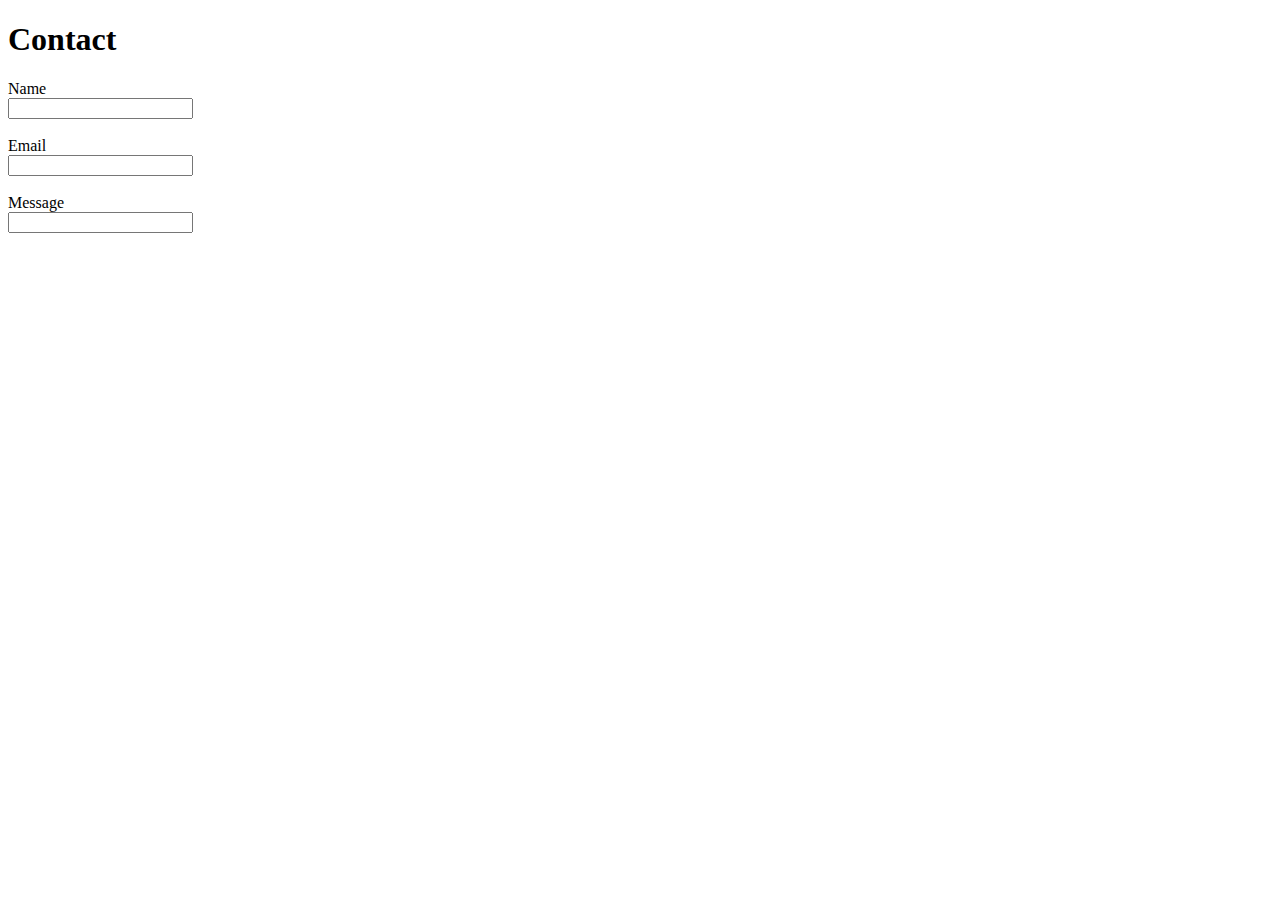
==== contact.html @ 6569a205 "Add files via upload" ====
<!DOCTYPE html>
<html>
<head>
        <meta charset="utf-8">
        <link rel="stylesheet" type="text/css" href="style.css">
    </head>
<!--HTML for Contact form-->
    <title>Contact Form</title>
<body>
        
    <div class ="form">
        <h1>Contact</h1>
<p></p>


</body>
<form>
       Name<br>
       <div id="formname">
        <input type="text" name="name">
        </div>
        <br>
        Email<br>
        <div id="formemail">
        <input type="text" name="Email">
        </div>
        <br>
        Message<br>
        <div id="formmessage">
        <input type="text" name="Message">
        </div>
        <br>
      </form>
    </div>
</body>

</html>
---- style.css ----
.container1{
    background-color: gray;
}   

#header{ 
    background-color: yellow; 
    font-family: Georgia, 'Times New Roman', Times, serif;
    width: 
    height:
    padding:
    margin:  
}

#navbar{ 
    background-color: darkgreen;  
}
  

}
.container2{
    background-color: coral;
    
}

#about{
    background-color: white;
    
}


#body{
    background-color: darkblue;
}
    

#image{
    
}

#aside{
    


#footer {
    background-color: yellow; 
}
    










.form{
    font-family: Arial, Helvetica, sans-serif;
    background: lightgrey;
}

#formname{
    width:50px;
    Height:10px;
    padding:10px;
}

#formemail{
    width:50px;
    Height:10px;
    padding:10px;
}


#formmessage{
    width:50px;
    Height:30px;
    padding:10px;
}
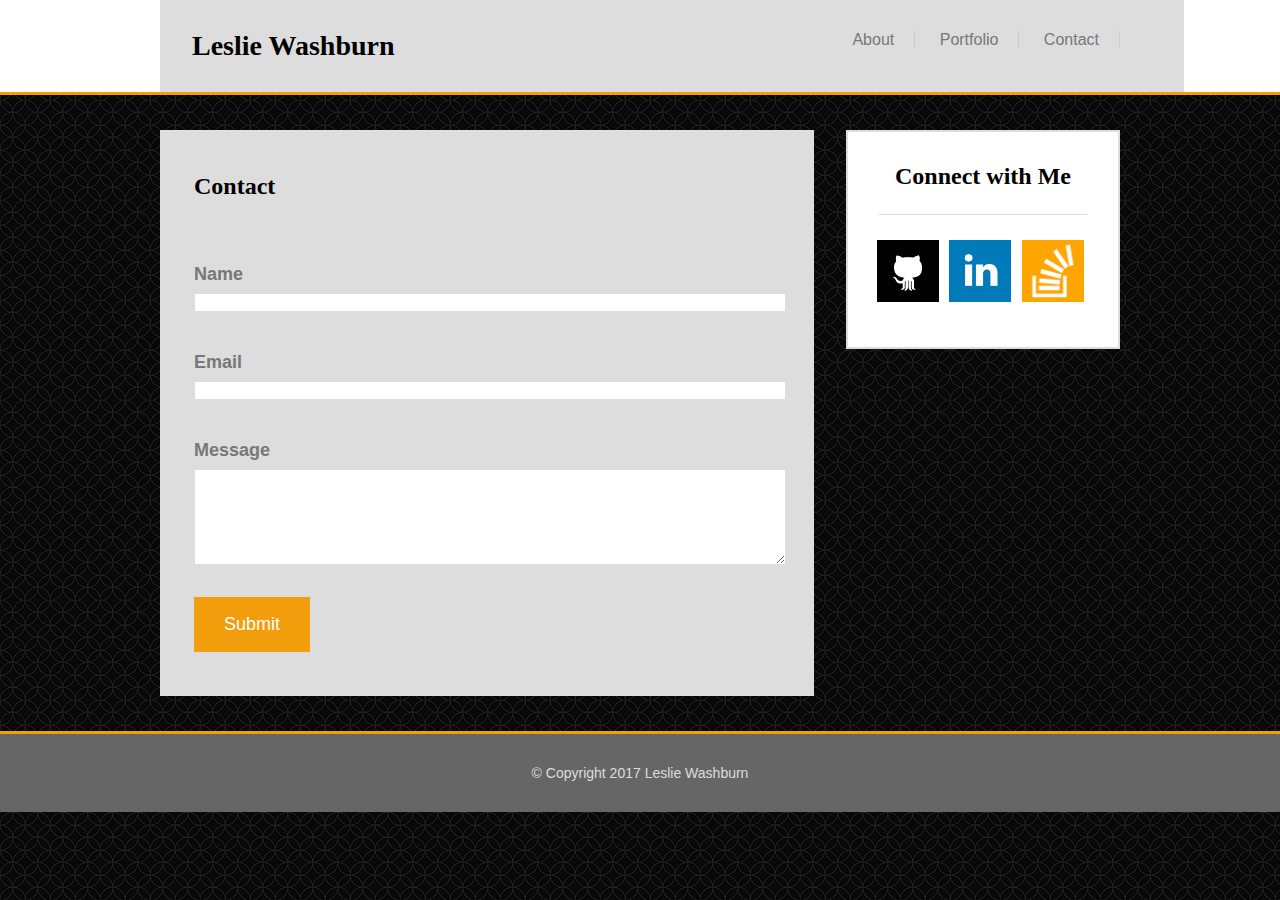
==== commit e2a6959e: "Final Homework" ====
--- a/contact.html
+++ b/contact.html
@@ -1,37 +1,71 @@
 <!DOCTYPE html>
-<html>
-<head>
-        <meta charset="utf-8">
-        <link rel="stylesheet" type="text/css" href="style.css">
-    </head>
-<!--HTML for Contact form-->
-    <title>Contact Form</title>
-<body>
-        
-    <div class ="form">
-        <h1>Contact</h1>
-<p></p>
+<html lang="en-us">
 
+	<head>
+		<meta charset="utf-8">
+		<link rel="stylesheet" type=text/css href="assets/css/reset.css">
+		<link rel="stylesheet" type=text/css href="assets/css/style.css">
+		<title>Leslie Washburn Portfolio</title>
+	</head>
 
-</body>
-<form>
-       Name<br>
-       <div id="formname">
-        <input type="text" name="name">
-        </div>
-        <br>
-        Email<br>
-        <div id="formemail">
-        <input type="text" name="Email">
-        </div>
-        <br>
-        Message<br>
-        <div id="formmessage">
-        <input type="text" name="Message">
-        </div>
-        <br>
-      </form>
-    </div>
-</body>
+	<body background="assets/images/spiration dark.png">
+
+		<header>
+			<div id="top">
+				<h1> Leslie Washburn </h1>
+				<nav>
+					<a class="link1" href="index.html">About</a>
+					<a class="link2" href="portfolio.html">Portfolio</a>										
+					<a class="link3" href="contact.html">Contact</a>
+				</nav>
+			</div>
+		</header>	
+				
+		<div id="wrapper">
+			<section id="content">
+
+				<h2>Contact</h2>
+
+		
+					<p>
+						<label>Name</label>
+						<input type="text">
+							
+					</p>
+					<p>
+						<label>Email</label>
+						<input type="Email" >
+						
+					</p>
+					<p>
+						<label>Message</label>
+						<textarea rows="6" cols="78"></textarea>
+					</p>
+					<p>
+						<input id="submit" type="submit" Value="Submit"></input>
+					</p>
+
+				</form>
+
+			</section>
+
+			<section id="connect">
+				<h3>Connect with Me</h3>
+				
+				<div id="logo">
+				<a href="https://github.com/llwashburn"><img class="icon" src="assets/images/github.png" alt="Github"></a>
+				<a href="https://www.linkedin.com/in/leslie-washburn-617474a7/"><img class="icon" src="assets/images/linkedin.png" alt="Linkedin"></a>
+				<a href="https://stackoverflow.com/users/8677706/llwashburn" ><img class="icon" src="assets/images/stackoverflow.png" alt="Stackoverflow"></a>
+				</div>
+				
+			</section>
+		
+		</div>
+				
+		<footer>
+			&copy; Copyright 2017 Leslie Washburn
+		</footer>
+
+	</body>
 
 </html>--- a/assets/css/style.css
+++ b/assets/css/style.css
@@ -0,0 +1,202 @@
+body {
+	font-family: 'Montserrat', sans-serif;
+}
+
+h1, h2, h3 {	
+	font-family: 'Oswald', sans-serif;
+
+}
+
+header {
+	height: 92px;
+	border-bottom: solid rgb(241, 157, 12);
+	background: #ffffff;
+}
+
+/*styling for header content*/
+div#top {
+	width: 960px;
+	height: 88px;
+	margin: auto;
+	position: relative;
+}
+
+h1 {
+	font-size: 28px;
+	font-weight: bold;
+	font-family: Georgia;
+	color: black;
+	width: 100%;
+	text-align: left;
+	padding: 32px;
+	background: #dddddd;
+}
+
+/*styling for nav bar*/
+nav {
+	width: 50%;
+	text-align: right;
+	position: absolute;
+	top: 32px;
+	right: 0;
+}
+
+a.link1 {
+	font-size: 16px;
+	font-family: Helvetica;
+	color: #777777;
+	padding-left: 20px;
+	text-decoration: none;
+	padding-right: 20px;
+	border-right: 1px solid #cccccc;
+}
+
+a.link2 {
+	font-size: 16px;
+	font-family: Helvetica;
+	color: #777777;
+	padding-left: 20px;
+	text-decoration: none;
+	padding-right: 20px;
+	border-right: 1px solid #cccccc;
+}
+
+a.link3 {
+	font-size: 16px;
+	font-family: Helvetica;
+	color: #777777;
+	padding-left: 20px;
+	text-decoration: none;
+	padding-right: 20px;
+	border-right: 1px solid #cccccc;
+}
+/*wrapper for content area*/
+#wrapper {
+	width: 960px;
+	margin: 35px auto;
+	position: relative;
+}
+
+/*h2 styling details for About, Portfolio & Contact sections*/
+h2 {
+	font-size: 24px;  
+	font-family: Georgia;
+	font-weight: bold;
+	color: black;
+	margin: 42px 32px 30px 32px;
+	padding-bottom: 35px;
+	border-bottom: solid 3px#dddddd;
+}
+
+section#content {
+	width: 650px;
+	border: solid 2px #dddddd;
+	background: #dddddd;
+}
+/*styling for About content section*/
+#content p {
+	font-size: 16px;
+	font-family: Helvetica;
+	line-height: 36px;
+	color: #777777;
+ 	margin: -10px 32px 42px 32px;
+}
+
+#photo {
+	width: 250px;
+	height: auto;
+	float: left;
+	margin: 0 26px 0px 32px;
+}
+
+/*PORTFOLIO SECTION- STYLING/DESIGN*/
+	
+
+div.image{
+	margin: 0 auto;
+	padding: 10px;
+	position: relative;
+	display: inline-block;
+}
+
+
+
+
+/*CONTENT SECTION- DESIGN/STYLING*/
+label {
+	font-size: 18px;
+	font-family: Helvetica;
+	font-weight: bold;
+	color: #777777;
+}
+
+input {
+	font-family: Helvetica;
+	color: #cccccc;
+	width: 100%;
+	display: block;
+	border: solid 1.5px #dddddd;
+}
+
+textarea {
+	font-family: Helvetica;
+	color: #cccccc;
+	width: 100%;
+	display: block;
+	border: solid 1.5px #dddddd;
+}
+
+input#submit {
+	font-size: 18px;
+	font-family: Helvetica;
+	color: #ffffff;
+	text-align: center;
+	width: 116px;
+	padding: 17px;
+	border:black;
+	background: rgb(241, 157, 12);
+}
+
+/*Styling for Connect with Me section*/
+section#connect {
+	width: 270px;
+	border: solid 2px #dddddd;
+	background: #ffffff;
+	position: absolute;
+	top: 0;
+	right: 0;
+}
+
+#connect h3 {
+	font-size: 24px;  
+	font-family: Georgia;
+	font-weight: bold;
+	color:black;
+	text-align: center;
+	margin: 32px 31px 0px 31px;
+	padding-bottom: 26px;
+	border-bottom: solid 1px #dddddd;
+}
+
+div#logo {
+	margin: 25px 27px 42px 29px;
+}
+
+.icon {
+	width: 62px;
+	height: 62px;
+	padding-right: 6px;
+
+}
+/*Styling for footer*/
+footer {
+	font-size: 14px;
+	font-family: sans-serif;
+	color: #dddddd;
+	text-align: center;
+	padding: 32px;
+	border-top: solid rgb(241, 157, 12);
+	background: #666666;
+	clear: both;
+	
+}